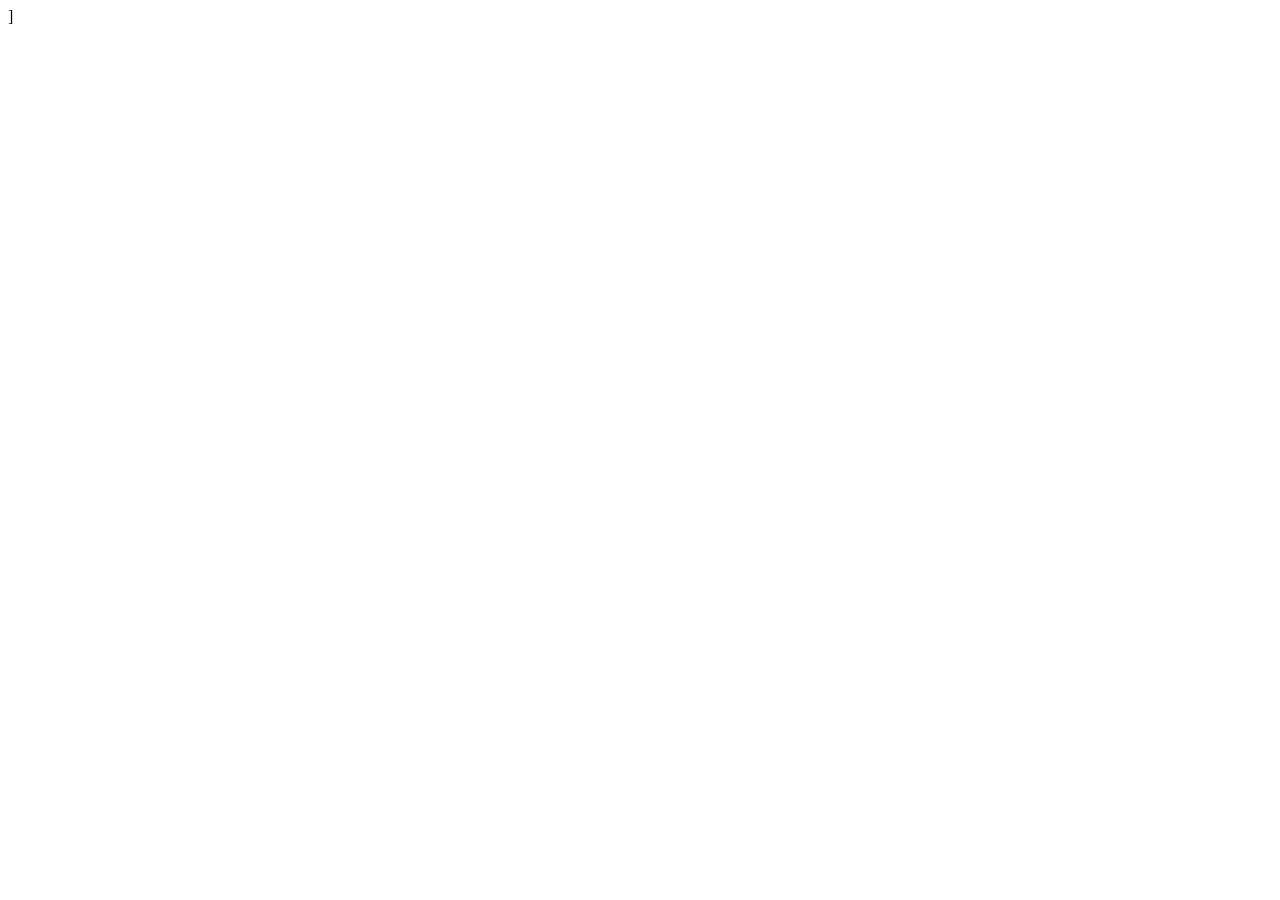
==== New Apps/Projects/Weather APP/index.html @ 554104ca "commit" ====
<!DOCTYPE html>
<html>
    <head>
        <meta charset="utf-8">
        <meta http-equiv="X-UA-Compatible" content="IE=edge">
        <title>Weather App</title>
        <meta name="description" content="">
        <meta name="viewport" content="width=device-width, initial-scale=1">
        <link rel="stylesheet" href="">
    </head>
    <body>



]








        <script src="" async defer></script>
    </body>
</html>
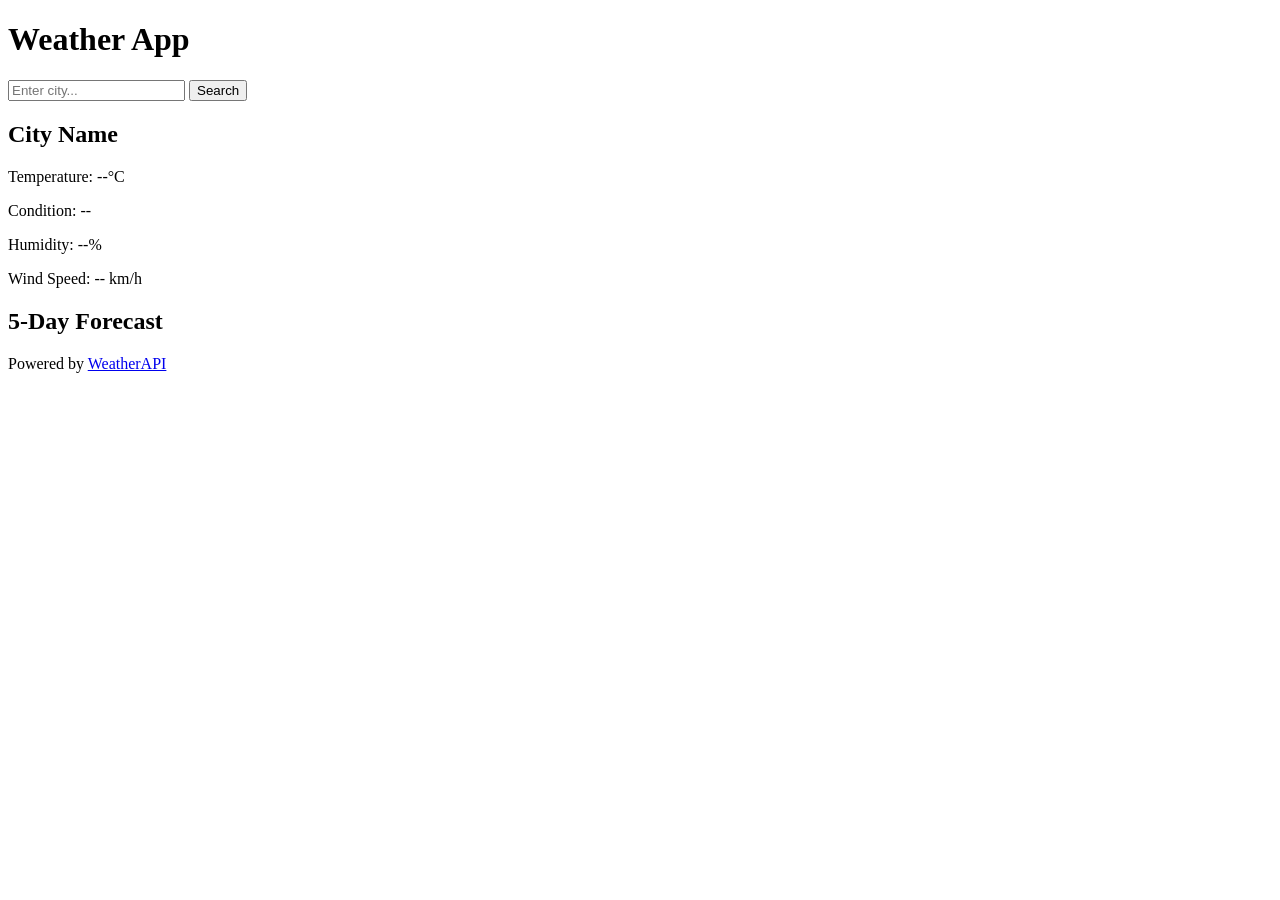
==== commit b82a264e: "commit" ====
--- a/New Apps/Projects/Weather APP/index.html
+++ b/New Apps/Projects/Weather APP/index.html
@@ -1,26 +1,47 @@
 <!DOCTYPE html>
-<html>
-    <head>
-        <meta charset="utf-8">
-        <meta http-equiv="X-UA-Compatible" content="IE=edge">
-        <title>Weather App</title>
-        <meta name="description" content="">
-        <meta name="viewport" content="width=device-width, initial-scale=1">
-        <link rel="stylesheet" href="">
-    </head>
-    <body>
+<html lang="en">
+<head>
+  <meta charset="UTF-8">
+  <meta name="viewport" content="width=device-width, initial-scale=1.0">
+  <title>Weather App</title>
+  <link rel="stylesheet" href="styles.css"> <!-- Link to your CSS file -->
+</head>
+<body>
+  <header>
+    <h1>Weather App</h1>
+    <form id="search-form">
+      <input 
+        type="text" 
+        id="city-input" 
+        placeholder="Enter city..." 
+        aria-label="Enter city" 
+        required>
+      <button type="submit">Search</button>
+    </form>
+  </header>
 
+  <main>
+    <section id="weather-display">
+      <h2 id="location-name">City Name</h2>
+      <div id="current-weather">
+        <p id="temperature">Temperature: --°C</p>
+        <p id="condition">Condition: --</p>
+        <p id="humidity">Humidity: --%</p>
+        <p id="wind">Wind Speed: -- km/h</p>
+      </div>
+    </section>
 
+    <!-- Optional: Section for 5-Day Forecast -->
+    <section id="forecast">
+      <h2>5-Day Forecast</h2>
+      <div id="forecast-container"></div>
+    </section>
+  </main>
 
-]
+  <footer>
+    <p>Powered by <a href="https://www.weatherapi.com/my/" target="_blank">WeatherAPI</a></p>
+  </footer>
 
-
-
-
-
-
-
-
-        <script src="" async defer></script>
-    </body>
-</html>+  <script src="script.js"></script> <!-- Link to your JavaScript file -->
+</body>
+</html>
